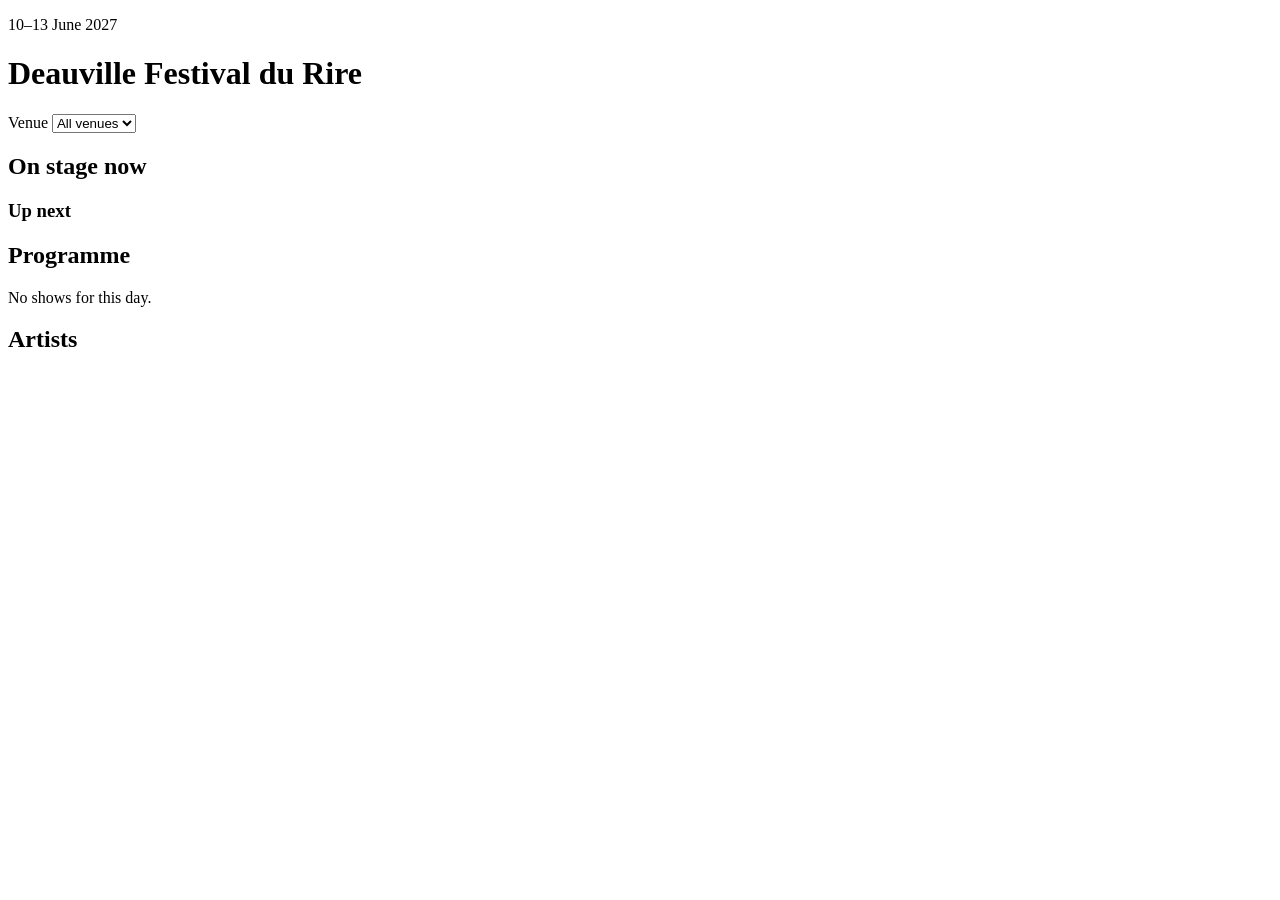
==== web/public/index.html @ 0a348b72 "Add the Deauville Festival du Rire programme, API, and admin. A stranger can clone this repository, " ====
<!DOCTYPE html>
<html lang="en">
  <head>
    <meta charset="utf-8" />
    <meta name="viewport" content="width=device-width, initial-scale=1" />
    <title>Deauville Festival du Rire</title>
    <link rel="stylesheet" href="/style.css" />
  </head>
  <body>
    <header class="hero">
      <p class="eyebrow">10–13 June 2027</p>
      <h1 id="festival-name">Deauville Festival du Rire</h1>
      <p id="festival-dates" class="lede"></p>
    </header>

    <nav class="toolbar">
      <div id="day-tabs" class="tabs"></div>
      <label class="venue-filter">
        Venue
        <select id="venue-select">
          <option value="">All venues</option>
        </select>
      </label>
    </nav>

    <main>
      <section id="now-block">
        <h2>On stage now</h2>
        <p id="now-when" class="empty"></p>
        <div id="now-playing" class="cards"></div>
        <h3>Up next</h3>
        <div id="up-next" class="cards"></div>
      </section>

      <section>
        <h2>Programme</h2>
        <p id="programme-empty" class="empty hidden">No shows for this day.</p>
        <div id="programme" class="cards"></div>
      </section>

      <section>
        <h2>Artists</h2>
        <div id="artists" class="artist-grid"></div>
      </section>
    </main>

    <script src="/app.js"></script>
  </body>
</html>
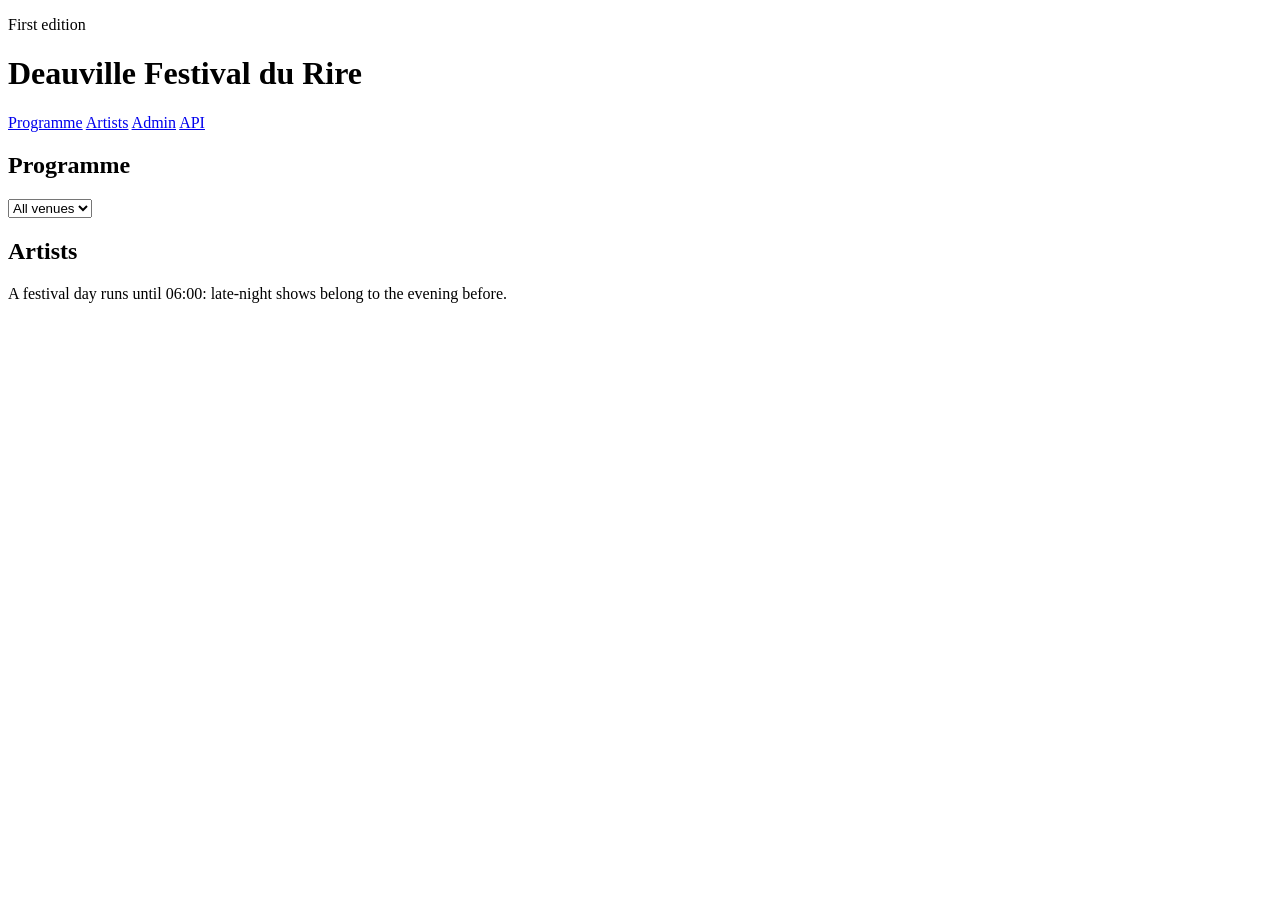
==== commit c8e78121: "Use the official starter website and match its API contract. The public site and admin come from the" ====
--- a/web/public/index.html
+++ b/web/public/index.html
@@ -1,49 +1,57 @@
-<!DOCTYPE html>
+<!doctype html>
 <html lang="en">
   <head>
     <meta charset="utf-8" />
     <meta name="viewport" content="width=device-width, initial-scale=1" />
     <title>Deauville Festival du Rire</title>
-    <link rel="stylesheet" href="/style.css" />
+    <link rel="stylesheet" href="/style.css?v=official" />
   </head>
   <body>
-    <header class="hero">
-      <p class="eyebrow">10–13 June 2027</p>
-      <h1 id="festival-name">Deauville Festival du Rire</h1>
-      <p id="festival-dates" class="lede"></p>
+    <header class="masthead">
+      <div class="wrap">
+        <p class="eyebrow">First edition</p>
+        <h1>Deauville Festival <span>du Rire</span></h1>
+        <p class="dates" id="dates"></p>
+        <nav class="nav">
+          <a href="#programme">Programme</a>
+          <a href="#artists">Artists</a>
+          <a href="/admin/">Admin</a>
+          <a href="/docs">API</a>
+        </nav>
+      </div>
     </header>
 
-    <nav class="toolbar">
-      <div id="day-tabs" class="tabs"></div>
-      <label class="venue-filter">
-        Venue
-        <select id="venue-select">
-          <option value="">All venues</option>
-        </select>
-      </label>
-    </nav>
-
-    <main>
-      <section id="now-block">
-        <h2>On stage now</h2>
-        <p id="now-when" class="empty"></p>
-        <div id="now-playing" class="cards"></div>
-        <h3>Up next</h3>
-        <div id="up-next" class="cards"></div>
+    <main class="wrap">
+      <section id="now-section">
+        <div class="now" id="now"></div>
       </section>
 
-      <section>
+      <section id="programme">
         <h2>Programme</h2>
-        <p id="programme-empty" class="empty hidden">No shows for this day.</p>
-        <div id="programme" class="cards"></div>
+        <div class="toolbar" id="days"></div>
+        <div class="toolbar">
+          <span class="muted" id="count"></span>
+          <select id="venue-filter" aria-label="Venue">
+            <option value="">All venues</option>
+          </select>
+        </div>
+        <div class="cards" id="cards"></div>
       </section>
 
-      <section>
+      <section id="artists">
         <h2>Artists</h2>
-        <div id="artists" class="artist-grid"></div>
+        <div class="artist-grid" id="artist-grid"></div>
       </section>
     </main>
 
-    <script src="/app.js"></script>
+    <footer class="wrap">
+      A festival day runs until 06:00: late-night shows belong to the evening
+      before.
+    </footer>
+
+    <script src="/app.js?v=official"></script>
+    <script>
+      showHomePage();
+    </script>
   </body>
 </html>
